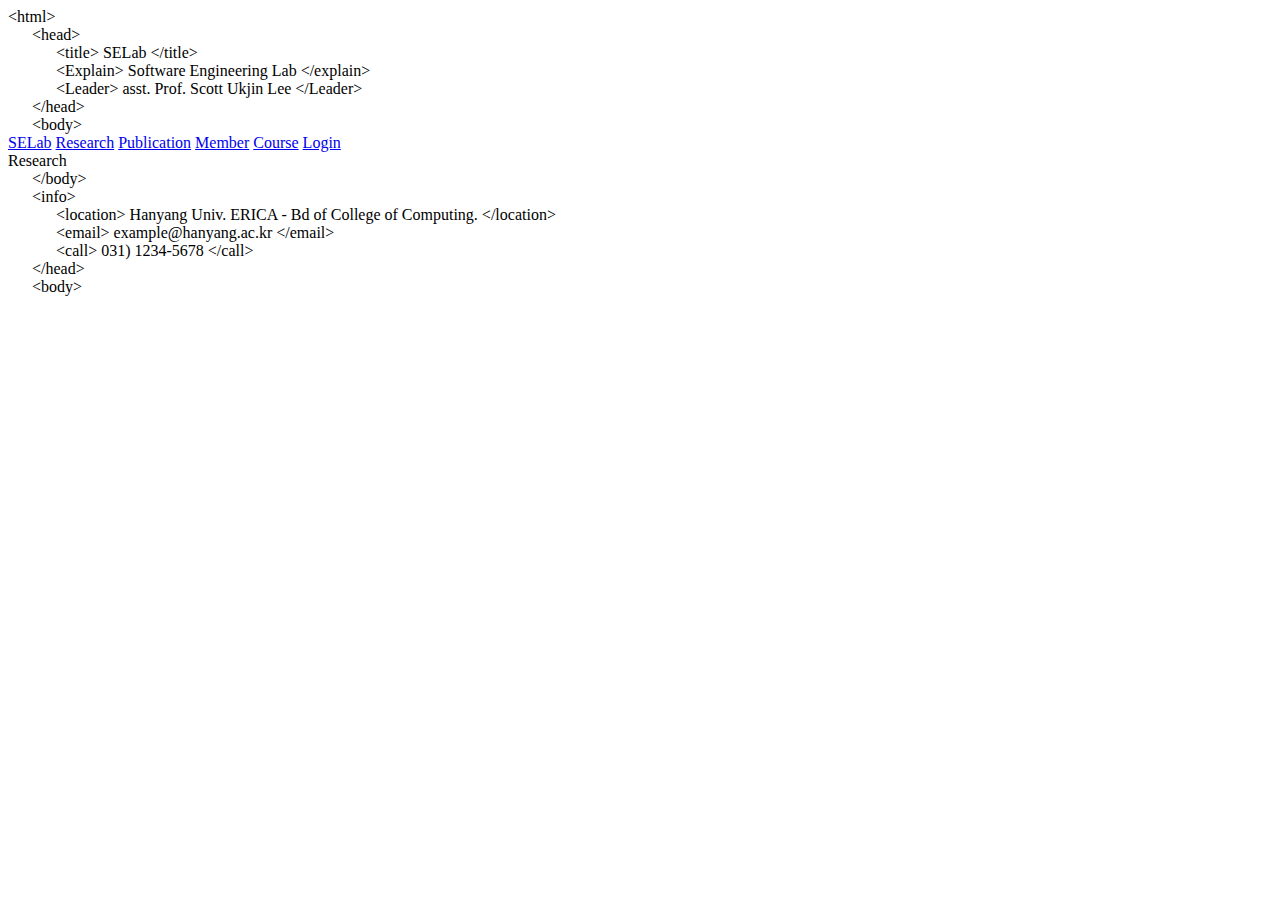
==== course/index.html @ fe358eda "add category files" ====
<html>
    <head>
        <meta charset="utf-8">
        <meta http-equiv="X-UA-Compatible" content="IE=edge">
        <meta name="viewport" content="width=device-width, initial-scale=1">
        <title>SELAB</title>
        <link rel="stylesheet" href="../style2.css">
        <link href="/css/bootstrap.min.css" rel="stylesheet">
    </head>
    <body>
        <div class="all-display">
            <div class="main">
                <div class="display-1">
                    <div class="display-1-1">
                        &lt;<span class="code">html</span>&gt;<br/>
                            &nbsp;&nbsp;&nbsp;&nbsp;&nbsp;&nbsp;&lt;<span class="code">head</span>&gt;<br/>
                                <!--title-->
                                &nbsp;&nbsp;&nbsp;&nbsp;&nbsp;&nbsp;&nbsp;&nbsp;&nbsp;&nbsp;&nbsp;&nbsp;&lt;<span class="code">title</span>&gt;
                                SELab
                                &lt;<span class="code">/title</span>&gt;<br/>
                                <!--explain-->
                                &nbsp;&nbsp;&nbsp;&nbsp;&nbsp;&nbsp;&nbsp;&nbsp;&nbsp;&nbsp;&nbsp;&nbsp;&lt;<span class="code">Explain</span>&gt;
                                Software Engineering Lab
                                &lt;<span class="code">/explain</span>&gt;<br/>
                                <!--leader-->
                                &nbsp;&nbsp;&nbsp;&nbsp;&nbsp;&nbsp;&nbsp;&nbsp;&nbsp;&nbsp;&nbsp;&nbsp;&lt;<span class="code">Leader</span>&gt;
                                asst. Prof. Scott Ukjin Lee
                                &lt;<span class="code">/Leader</span>&gt;<br/>
                            &nbsp;&nbsp;&nbsp;&nbsp;&nbsp;&nbsp;&lt;<span class="code">/head</span>&gt;<br/>
                            &nbsp;&nbsp;&nbsp;&nbsp;&nbsp;&nbsp;&lt;<span class="code">body</span>&gt;<br/>
                    </div>

                </div>
                <div class="leftside">
                    <div class="list-group">
                      <a href="../index.html" class="list-group-item list-group-item-action list-group-item-black">SELab</a>
                      <a href="../research/index.html" class="list-group-item list-group-item-action list-group-item-primary">Research</a>
                      <a href="../publication/index.html" class="list-group-item list-group-item-action list-group-item-secondary">Publication</a>
                      <a href="../member/index.html" class="list-group-item list-group-item-action list-group-item">Member</a>
                      <a href="../course/index.html" class="list-group-item list-group-item-action list-group-item">Course</a>
                      <a href="#" class="list-group-item list-group-item-action list-group-item-info">Login</a>
                    </div>

                </div>
                <div class="rightside">
                Research
                </div>
                <div class="bottom">
                    <div class="display-1">
                        &nbsp;&nbsp;&nbsp;&nbsp;&nbsp;&nbsp;&lt;<span class="code">/body</span>&gt;<br/>
                        &nbsp;&nbsp;&nbsp;&nbsp;&nbsp;&nbsp;&lt;<span class="code">info</span>&gt;<br/>
                            <!--title--> &nbsp;&nbsp;&nbsp;&nbsp;&nbsp;&nbsp;&nbsp;&nbsp;&nbsp;&nbsp;&nbsp;&nbsp;&lt;<span class="code">location</span>&gt;
                            Hanyang Univ. ERICA - Bd of College of Computing.
                            &lt;<span class="code">/location</span>&gt;<br/>
                            <!--explain-->
                            &nbsp;&nbsp;&nbsp;&nbsp;&nbsp;&nbsp;&nbsp;&nbsp;&nbsp;&nbsp;&nbsp;&nbsp;&lt;<span class="code">email</span>&gt;
                            example@hanyang.ac.kr
                            &lt;<span class="code">/email</span>&gt;<br/>
                            <!--leader-->
                            &nbsp;&nbsp;&nbsp;&nbsp;&nbsp;&nbsp;&nbsp;&nbsp;&nbsp;&nbsp;&nbsp;&nbsp;&lt;<span class="code">call</span>&gt;
                            031) 1234-5678
                            &lt;<span class="code">/call</span>&gt;<br/>
                        &nbsp;&nbsp;&nbsp;&nbsp;&nbsp;&nbsp;&lt;<span class="code">/head</span>&gt;<br/>
                        &nbsp;&nbsp;&nbsp;&nbsp;&nbsp;&nbsp;&lt;<span class="code">body</span>&gt;<br/>

                </div>
                </div>
                
            </div>
            <!-- Bootstrap Start-->
            <script src="https://ajax.googleapis.com/ajax/libs/jquery/1.11.2/jquery.min.js"></script>
            <script src="js/bootstrap.min.js"></script> 
            <!-- Bootstrap End-->
        </div>
    </body>
</html>
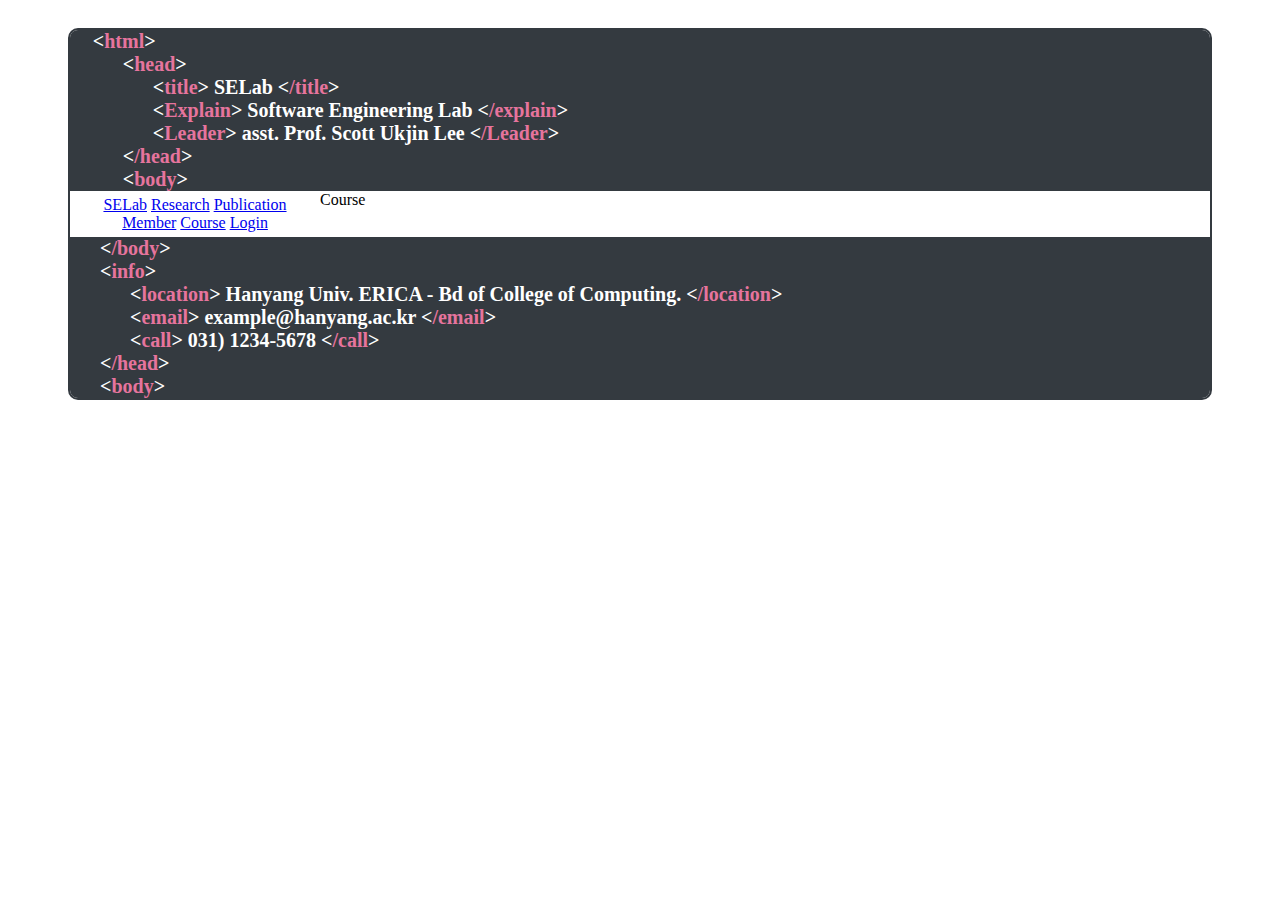
==== commit 9d3f8a9e: "upload" ====
--- a/course/index.html
+++ b/course/index.html
@@ -43,7 +43,7 @@
 
                 </div>
                 <div class="rightside">
-                Research
+                Course
                 </div>
                 <div class="bottom">
                     <div class="display-1">
--- a/style2.css
+++ b/style2.css
@@ -0,0 +1,128 @@
+body{
+    padding-top: 20px;
+}
+.all-display{
+    width: 100%;
+    height: 100%;
+    
+/*    background-color: #333333;*/
+}
+.main{
+    border-bottom-color: black;
+    border: 2px solid #343a40;
+    width: 1140px;
+    margin: auto;
+    overflow: hidden;
+    border-radius: 10px;
+    margin-bottom: 10px;
+}
+.leftside{
+    width: 240px;
+    float: left;
+    text-align: center;
+/*    padding-left: 8px;*/
+/*    border: 2px solid black;*/
+    padding: 5px;
+    overflow: hidden;
+}
+.rightside{
+    
+    width: 890px;
+    float: right;
+/*    border: 2px solid black;*/
+/*    height: 750px;*/
+    overflow: hidden;
+}
+.bottom{
+    overflow: hidden;
+    width: 100%;
+}
+.display-3{
+    margin: auto;
+    width: 49.9%;
+    height: 250px;
+/*    border: 2px solid black;*/
+}
+.display-3 .hr-short{
+    width: 10%;
+    border: 2px solid black;
+    padding: 0px;
+    margin: 0px;
+    float: left;
+}
+
+.display-3 .hr-long{
+    float: left;
+    width: 80%;
+    border: 1px solid gray;
+/*    padding: 0px;*/
+    margin: 0px;
+}
+.left{
+    float: left;
+}
+.right{
+    float: right;
+}
+.display-4{
+    border: 2px solid black;
+    width: 100%;
+    height: 230px;
+    overflow: hidden;
+}
+.maintitle{
+    font-size: 25px;
+    k
+}
+.font-italic{
+    font-style:italic;
+    font-size:5rem;
+    margin: 0px;
+    padding: 15px;
+}
+.content{
+    text-align: right;
+    padding-right: 20px;
+    font-size: 20px;
+}
+h1{
+    font-family: arial;
+}
+.display-2{
+    background-color: #B5B5B5;
+    height: 370px;
+    overflow: hidden;
+    border-radius: 10px;
+    border: 2px solid white;
+    border-radius: 10px;
+} 
+.display-2 h1{
+    font-size: 60pt;
+    font-weight: bold;
+}
+.display-2 hr{
+    width: 97%;
+    border: solid 1px white;
+}
+.news, .notice{
+/*    border: 4px solid red;*/
+    border-radius: 4px;
+    margin: 2px;
+/*    background-color: */
+}
+.display-1{
+    font-size: 20px;
+    font-weight: bold;
+    background-color: #343a40;
+    color: white;
+}
+.display-1 .code{
+    color: #E6749D;
+}
+.display-1-1{
+    margin-left: 2%;
+    width: 550px;
+}
+.display-5{
+    margin: 5px;
+}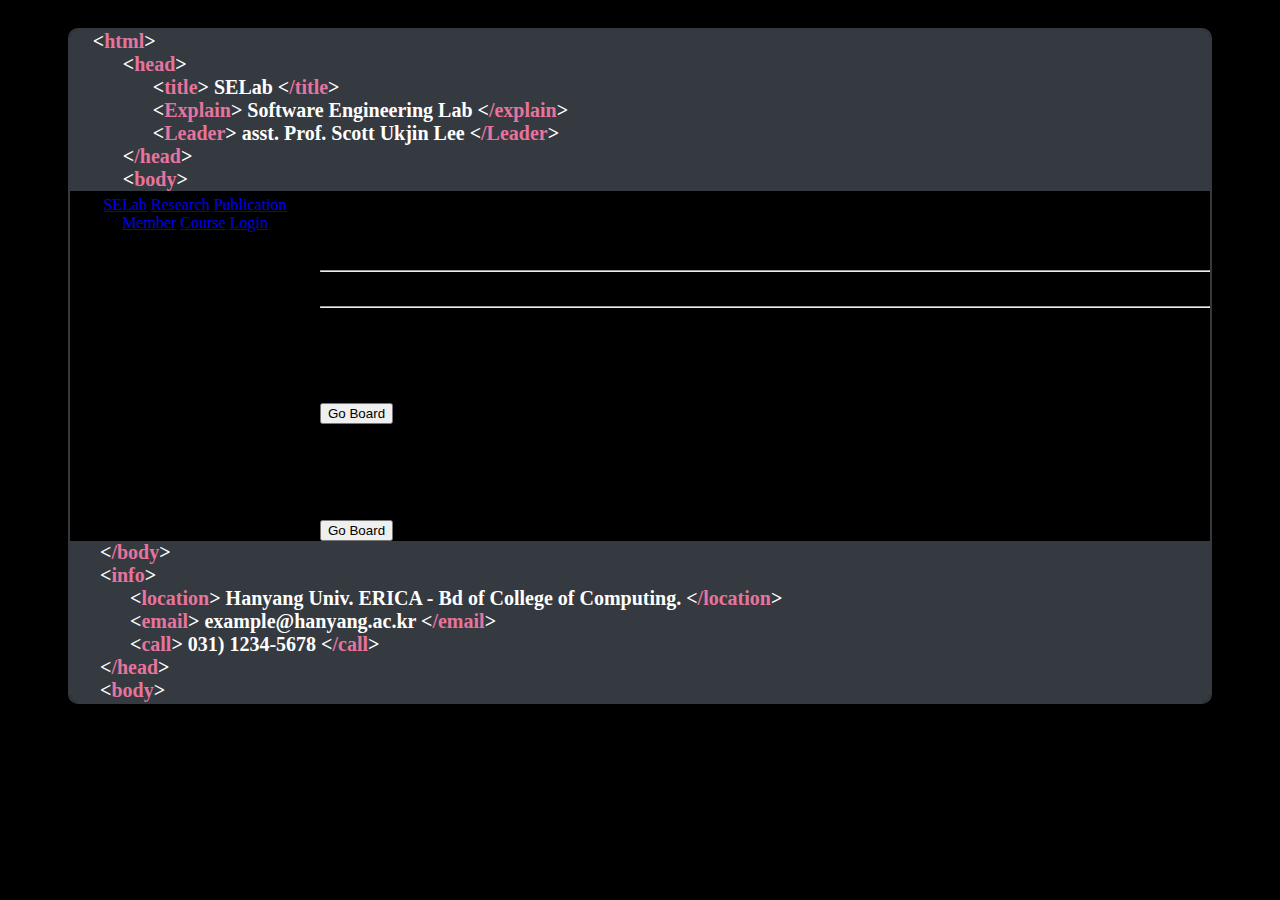
==== commit ccc6f73e: "add Course" ====
--- a/course/index.html
+++ b/course/index.html
@@ -5,7 +5,7 @@
         <meta name="viewport" content="width=device-width, initial-scale=1">
         <title>SELAB</title>
         <link rel="stylesheet" href="../style2.css">
-        <link href="/css/bootstrap.min.css" rel="stylesheet">
+        <link href="../css/bootstrap.min.css" rel="stylesheet">
     </head>
     <body>
         <div class="all-display">
@@ -43,7 +43,24 @@
 
                 </div>
                 <div class="rightside">
-                Course
+                    <h2 class="h2-research"> Course</h2>
+                    <hr class="hr-research">
+                    
+                    <hr/>Fall 2019 Class
+                    <hr>
+                    <div class="course-box">
+                        <h3>Web Application</h3>
+                        Undergraduate<br>
+                        <br>
+                        <button type="button" class="btn btn-success">Go Board</button>
+                    </div>
+                    <div class="course-box">
+                        <h3>Advanced Software Engineering</h3>
+                        Graduate<br>
+                        <br>
+                        <button type="button" class="btn btn-success">Go Board</button>
+                    </div>
+                    
                 </div>
                 <div class="bottom">
                     <div class="display-1">
--- a/style2.css
+++ b/style2.css
@@ -1,5 +1,6 @@
 body{
     padding-top: 20px;
+    background-color: black;
 }
 .all-display{
     width: 100%;
@@ -38,9 +39,9 @@
     width: 100%;
 }
 .display-3{
-    margin: auto;
-    width: 49.9%;
-    height: 250px;
+    margin: 3px;
+    width: 49.3%;
+/*    height: 250px;*/
 /*    border: 2px solid black;*/
 }
 .display-3 .hr-short{
@@ -53,8 +54,8 @@
 
 .display-3 .hr-long{
     float: left;
-    width: 80%;
-    border: 1px solid gray;
+    width: 85%;
+    border: 2px solid gray;
 /*    padding: 0px;*/
     margin: 0px;
 }
@@ -63,6 +64,9 @@
 }
 .right{
     float: right;
+}
+.perfect{
+    width: 100%;   
 }
 .display-4{
     border: 2px solid black;
@@ -125,4 +129,39 @@
 }
 .display-5{
     margin: 5px;
+}
+
+.profile-box{
+    border: 2px soild black;
+}
+
+.research-box{
+    border: 2px solid black;
+    border-radius: 15px;
+    width: 280px;
+    height:460px;
+    padding: 5px;
+    margin: 5px;
+    float: left;
+}
+.research-box img{
+    margin-top: 10px;
+    margin-left: 22%;
+    margin-right: 22%;
+}
+.hr-research{
+    border:2px solid black;
+    border-radius: 10px;
+    width: 98%;
+    margin: 2px;
+}
+.resarch-content p{
+    margin-top: 15px;
+    text-align: center;
+    font-size: 15pt;
+    font-weight: bold;
+}
+
+.resarch-content li{
+    font-size: 15px;
 }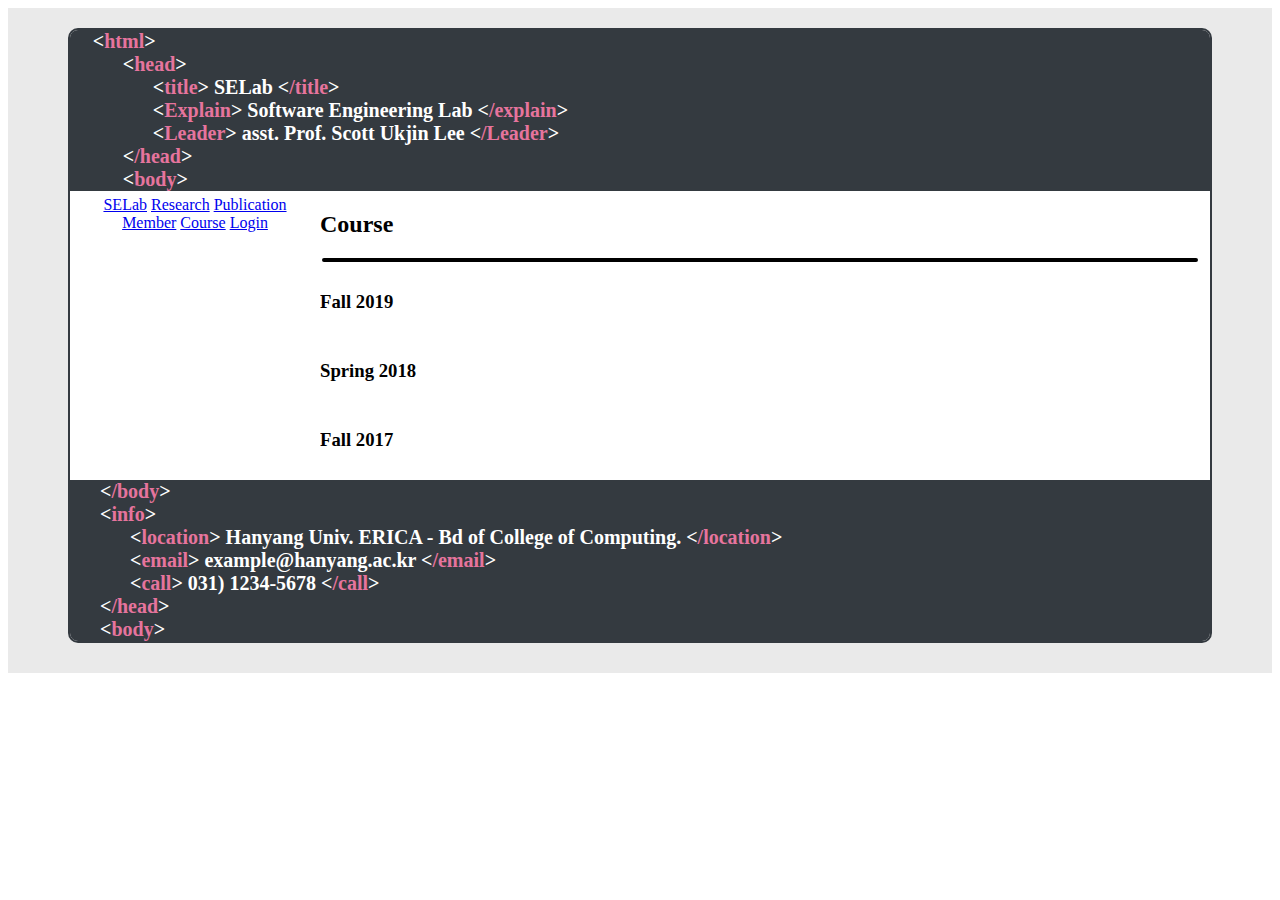
==== commit fb10f246: "Complete Course" ====
--- a/course/index.html
+++ b/course/index.html
@@ -6,6 +6,7 @@
         <title>SELAB</title>
         <link rel="stylesheet" href="../style2.css">
         <link href="../css/bootstrap.min.css" rel="stylesheet">
+        <link rel="stylesheet" href="../fold.css">
     </head>
     <body>
         <div class="all-display">
@@ -45,21 +46,86 @@
                 <div class="rightside">
                     <h2 class="h2-research"> Course</h2>
                     <hr class="hr-research">
+                    <div class="tb">
+                        <input type="checkbox" />
+                        <span><h3>Fall 2019</h3></span><span><h3>Hide - Fall 2019</h3></span>
+                        <table class="collapsible" id="collapsible1">
+                            <tr>
+                                <td>
+                                    <div class="course-box">
+                                        <div class="course-title">
+                                            <h3>Web Application</h3>
+                                            Undergraduate<br>
+                                            <br>
+                                        </div>
+                        
+                                        <div class="course-button">
+                                            <button type="button" class="btn btn-success">Go Board</button>    
+                                        </div>
+                                    </div>
+                                   
+                                </td>
+                            </tr>
+                        </table>
+                    </div>
+                    <div class="tb">
+                        <input type="checkbox" />
+                        <span><h3>Spring 2018</h3></span><span><h3>Hide - Spring 2018</h3></span>
+                        <table class="collapsible" id="collapsible1">
+                            <tr>
+                                <td>
+                                    <div class="course-box">
+                                        <div class="course-title">
+                                            <h3>Web Application</h3>
+                                            Undergraduate<br>
+                                            <br>
+                                        </div>
+                        
+                                        <div class="course-button">
+                                            <button type="button" class="btn btn-success">Go Board</button>    
+                                        </div>
+                                    </div>
+                                    <div class="course-box">
+                                        <div class="course-title">
+                                            <h3>Special Topics in Software Engineering
+</h3>
+                                            Postgraducate<br>
+                                            <br>
+                                        </div>
+                        
+                                        <div class="course-button">
+                                            <button type="button" class="btn btn-success">Go Board</button>    
+                                        </div>
+                                    </div>
+                                   
+                                </td>
+                            </tr>
+                        </table>
+                    </div>
+                    <div class="tb">
+                        <input type="checkbox" />
+                        <span><h3>Fall 2017</h3></span><span><h3>Hide - Fall 2017</h3></span>
+                        <table class="collapsible" id="collapsible1">
+                            <tr>
+                                <td>
+                                    <div class="course-box">
+                                        <div class="course-title">
+                                            <h3>Web Application</h3>
+                                            Undergraduate<br>
+                                            <br>
+                                        </div>
+                        
+                                        <div class="course-button">
+                                            <button type="button" class="btn btn-success">Go Board</button>    
+                                        </div>
+                                    </div>
+                                   
+                                </td>
+                            </tr>
+                        </table>
+                    </div>
+                   
                     
-                    <hr/>Fall 2019 Class
-                    <hr>
-                    <div class="course-box">
-                        <h3>Web Application</h3>
-                        Undergraduate<br>
-                        <br>
-                        <button type="button" class="btn btn-success">Go Board</button>
-                    </div>
-                    <div class="course-box">
-                        <h3>Advanced Software Engineering</h3>
-                        Graduate<br>
-                        <br>
-                        <button type="button" class="btn btn-success">Go Board</button>
-                    </div>
                     
                 </div>
                 <div class="bottom">
--- a/style2.css
+++ b/style2.css
@@ -1,14 +1,16 @@
 body{
-    padding-top: 20px;
-    background-color: black;
+/*    background-color: #EAEAEA;*/
 }
 .all-display{
-    width: 100%;
-    height: 100%;
-    
+    background-color: #EAEAEA;
+    padding-top: 20px;
+    margin-bottom: 0px;
+    padding-bottom: 20px;
+/*    height: 100%;*/
 /*    background-color: #333333;*/
 }
 .main{
+    background-color: white;
     border-bottom-color: black;
     border: 2px solid #343a40;
     width: 1140px;
@@ -164,4 +166,23 @@
 
 .resarch-content li{
     font-size: 15px;
+}
+
+.course-box{
+    text-align: center;
+    border: 2px solid black;
+    width: 300px;
+    height: 180px;
+    padding: 4px;
+    border-radius: 10px;
+    margin: 5px;
+    float: left;
+}
+.course-title{
+/*    border: 2px solid black;*/
+    height: 100px;
+}
+.course-button{
+/*    border: 2px solid black;*/
+    height: 50px;
 }--- a/fold.css
+++ b/fold.css
@@ -0,0 +1,40 @@
+.tb {
+  margin: 10px 0;
+  position: relative;
+}
+input[type="checkbox"] {
+  width: 100%;
+  height: 40px;
+  position: absolute;
+/*  left: 0;*/
+/*  top: 0;*/
+  opacity: 0;
+  z-index: 10;
+  cursor: pointer;
+}
+input[type="checkbox"]:hover ~ span {
+  color: red;
+}
+.tb span {
+/*  position: relative;*/
+/*  line-height: 23px;*/
+  display: inline-block;
+  background: white;
+  color: black;
+  transition: all .3s ease;
+/*  padding: 0 10px;*/
+  width: 100%;
+}
+.tb span+span,
+.collapsible {
+  display: none;
+}
+.tb input[type="checkbox"]:checked ~ span {
+  display: none;
+}
+.tb input[type="checkbox"]:checked ~ span+span {
+  display: inline-block;
+}
+.tb input[type="checkbox"]:checked ~ .collapsible {
+  display: table;
+}
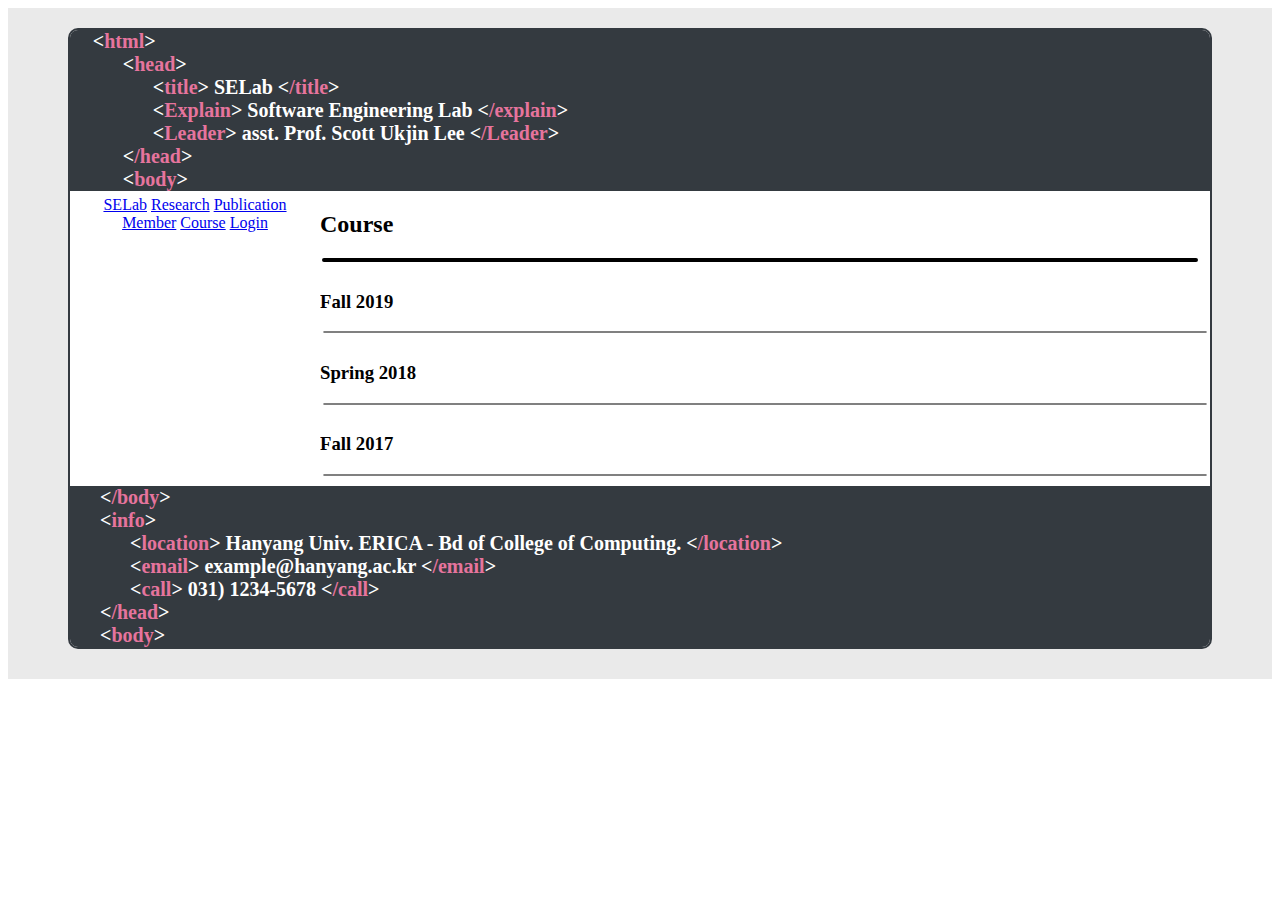
==== commit 75e865aa: "add hr in course" ====
--- a/course/index.html
+++ b/course/index.html
@@ -49,18 +49,20 @@
                     <div class="tb">
                         <input type="checkbox" />
                         <span><h3>Fall 2019</h3></span><span><h3>Hide - Fall 2019</h3></span>
+                        <hr class="course-hr">
                         <table class="collapsible" id="collapsible1">
                             <tr>
                                 <td>
                                     <div class="course-box">
                                         <div class="course-title">
-                                            <h3>Web Application</h3>
+                                            <h3>Web Application Development</h3>
                                             Undergraduate<br>
                                             <br>
                                         </div>
-                        
+                                        
                                         <div class="course-button">
-                                            <button type="button" class="btn btn-success">Go Board</button>    
+                                            <a href="cse326/2019/index.html">
+                                            <button type="button" class="btn btn-success">Go Board</button>    </a>
                                         </div>
                                     </div>
                                    
@@ -71,6 +73,7 @@
                     <div class="tb">
                         <input type="checkbox" />
                         <span><h3>Spring 2018</h3></span><span><h3>Hide - Spring 2018</h3></span>
+                        <hr class="course-hr">
                         <table class="collapsible" id="collapsible1">
                             <tr>
                                 <td>
@@ -105,6 +108,7 @@
                     <div class="tb">
                         <input type="checkbox" />
                         <span><h3>Fall 2017</h3></span><span><h3>Hide - Fall 2017</h3></span>
+                        <hr class="course-hr">
                         <table class="collapsible" id="collapsible1">
                             <tr>
                                 <td>
--- a/style2.css
+++ b/style2.css
@@ -185,4 +185,11 @@
 .course-button{
 /*    border: 2px solid black;*/
     height: 50px;
+}
+.course-hr{
+    border: 1px solid gray;
+    width: 99%;
+    border-radius: 10px;
+    margin-top:0px;
+    margin-bottom: 5px;
 }